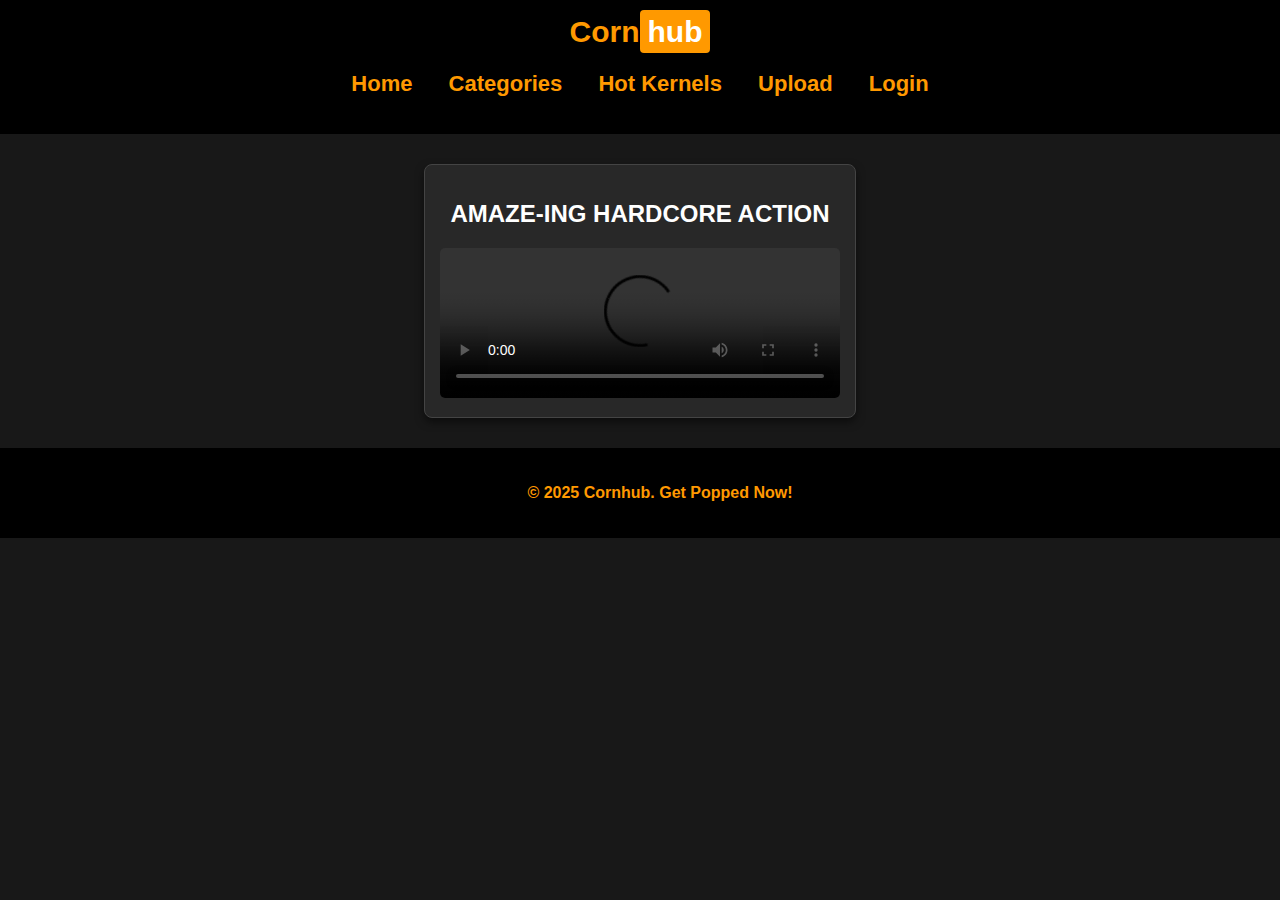
==== index.html @ 2d52590f "second commit" ====
<!DOCTYPE html>
<html lang="en">
<head>
    <meta charset="UTF-8">
    <meta name="viewport" content="width=device-width, initial-scale=1.0">
    <title>Cornhub - Get Popped Now</title>
    <link rel="stylesheet" href="style.css"> 
</head>
<body>
    <header>
        <div class="logo">Corn<span>hub</span></div>
        <nav>
            <ul>
                <li><a href="#">Home</a></li>
                <li><a href="#">Categories</a></li>
                <li><a href="#">Hot Kernels</a></li>
                <li><a href="#">Upload</a></li>
                <li><a href="#">Login</a></li>
            </ul>
        </nav>
    </header>
    <main>
        <section class="video-gallery">
            <article class="video">
                <h2>AMAZE-ING HARDCORE ACTION</h2>
                <video controls>
                    <source src="corn1.mp4" type="video/mp4">
                    Your browser does not support the video tag.
                </video>
            </article>
        </section>
    </main>
    <footer>
        <p>&copy; 2025 Cornhub. Get Popped Now!</p>
    </footer>
</body>
</html>
---- style.css ----
body {
    font-family: Arial, sans-serif;
    margin: 0;
    padding: 0;
    background-color: #181818; /* Dark background */
    color: #fff; /* White text */
}

header {
    background: #000; /* Black header */
    color: #ff9900; /* Orange text */
    padding: 15px 0;
    text-align: center;
    font-size: 22px;
}

.logo {
    font-size: 30px;
    font-weight: bold;
}

.logo span {
    color: #fff; /* White "hub" part */
    background: #ff9900; /* Orange background */
    padding: 5px 8px;
    border-radius: 4px;
}

nav ul {
    list-style: none;
    padding: 0;
    text-align: center;
}

nav ul li {
    display: inline;
    margin: 0 15px;
}

nav ul li a {
    color: #ff9900;
    text-decoration: none;
    font-weight: bold;
}

.video-gallery {
    display: flex;
    justify-content: center;
    padding: 20px;
}

.video {
    background: #282828; /* Dark gray for video cards */
    border: 1px solid #444;
    border-radius: 8px;
    margin: 10px;
    padding: 15px;
    width: 400px;
    box-shadow: 0 4px 8px rgba(0, 0, 0, 0.5);
    text-align: center;
}

video {
    width: 100%;
    border-radius: 5px;
}

footer {
    text-align: center;
    padding: 20px;
    background: #000;
    color: #ff9900;
    font-weight: bold;
    position: relative;
    bottom: 0;
    width: 100%;
}
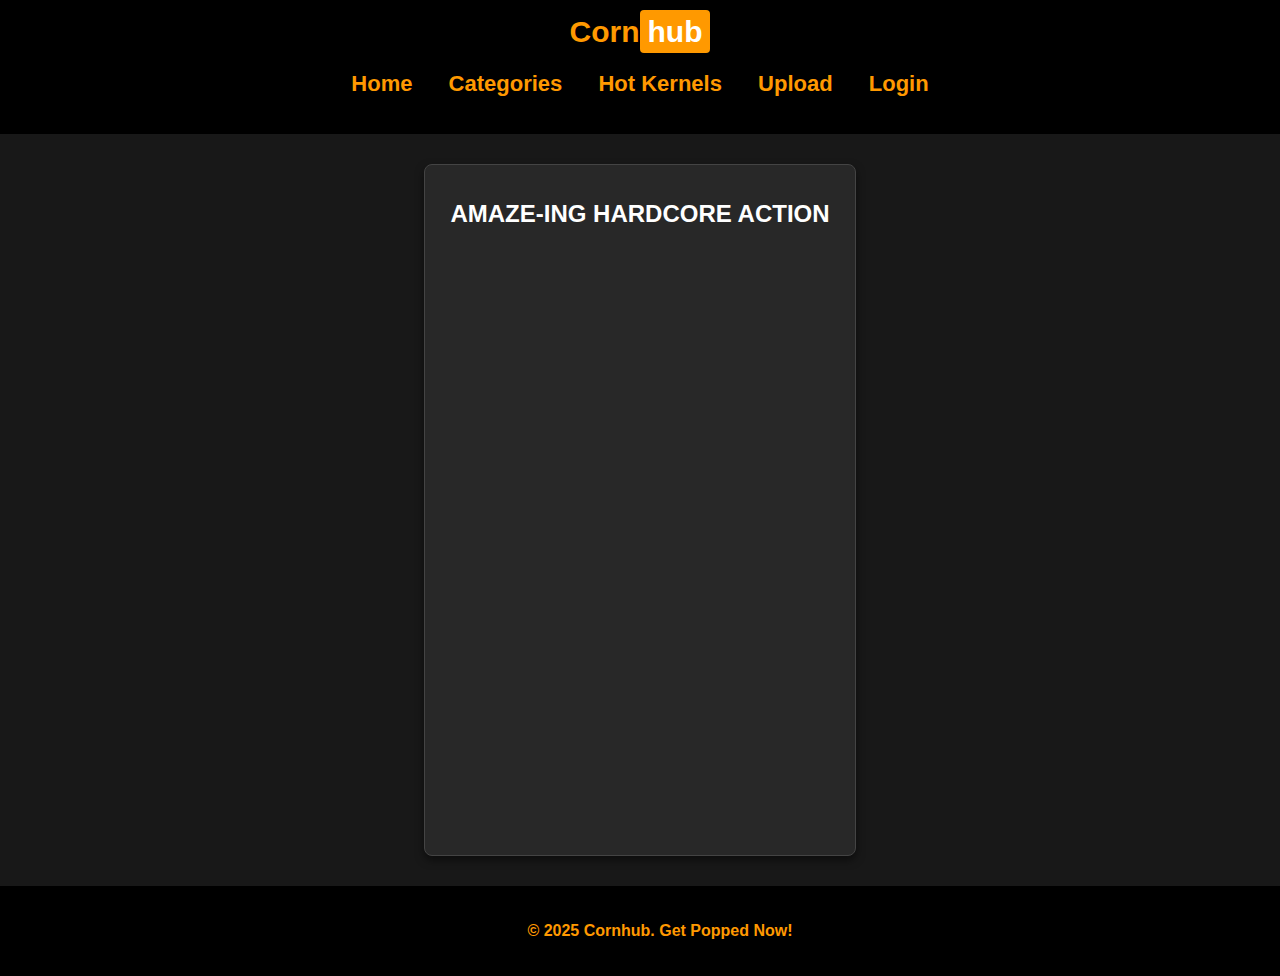
==== commit dfb3daef: "third commit part 2" ====
--- a/index.html
+++ b/index.html
@@ -23,10 +23,7 @@
         <section class="video-gallery">
             <article class="video">
                 <h2>AMAZE-ING HARDCORE ACTION</h2>
-                <video controls>
-                    <source src="corn1.mp4" type="video/mp4">
-                    Your browser does not support the video tag.
-                </video>
+                <iframe width="1280" height="588" src="https://www.youtube.com/embed/-6-1Y4MwG9U" title="ASMR EATING BUTTERY CORN ON THE COB WITH BUTTER JUICE JERRY NO TALKING MUKBANG" frameborder="0" allow="accelerometer; autoplay; clipboard-write; encrypted-media; gyroscope; picture-in-picture; web-share" referrerpolicy="strict-origin-when-cross-origin" allowfullscreen></iframe>
             </article>
         </section>
     </main>
